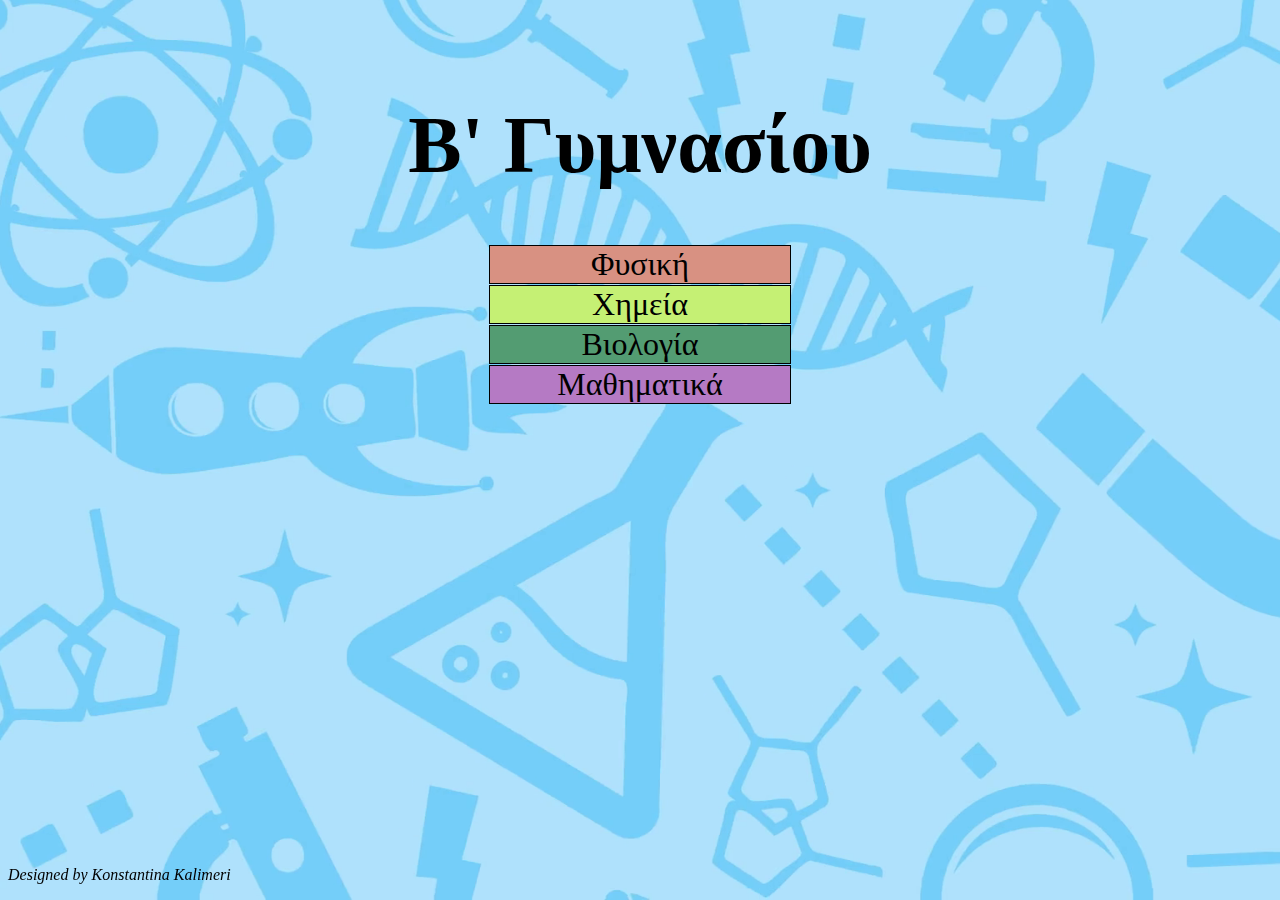
==== index.html @ 8c2bb630 "initial commit" ====
<html>
    <head>
        <link rel="stylesheet" href="style.css">
    </head>
    <body>
        <h1>Β' Γυμνασίου</h1>
        <div class="Subjects">
            <a href="Physics.html">
            <div id="Physics" class="Subject">
            Φυσική
            </div></a>
            <a href="Chemistry.html">
            <div id="Chemistry" class="Subject">
            Χημεία
            </div></a>
            <a href="Biology.html">
            <div id="Biology" class="Subject">
            Βιολογία
            </div></a>
            <a href="Mathematics.html">
            <div id="Mathematics" class="Subject">
            Μαθηματικά
            </div></a>
        </div>
        <footer>
            <p><em>Designed by Konstantina Kalimeri</em></p>
        </footer>
    </body>
</html>
---- style.css ----
body{
    margin-top:100px;
    background-image:url(images/background.png);
    background-size: cover;
}

a {
    font-size:xx-large;
    color:black;
    text-decoration: none;
}

h1 {
    display:flex;
    align-items: center;
    justify-content: center;
    font-size:60pt;
}

footer {
    position:fixed;
    bottom:0;
}

.Subjects {
    width: 100%;
    display:flex;
    flex-direction:column;
    align-items: center;
    justify-content: center;

}
.Subject {
    width: 300px;
    display:flex;
    align-items: center;
    justify-content: center;
    border-width:1px;
    border-style:solid;
    border-color:black;
    margin-bottom:1px;
}

#Physics{
    background-color:#D89182;
}
#Chemistry{
    background-color:#c5f074;
}
#Biology{
    background-color:#539c72;
}
#Mathematics{
    background-color:#b57ac4;
}
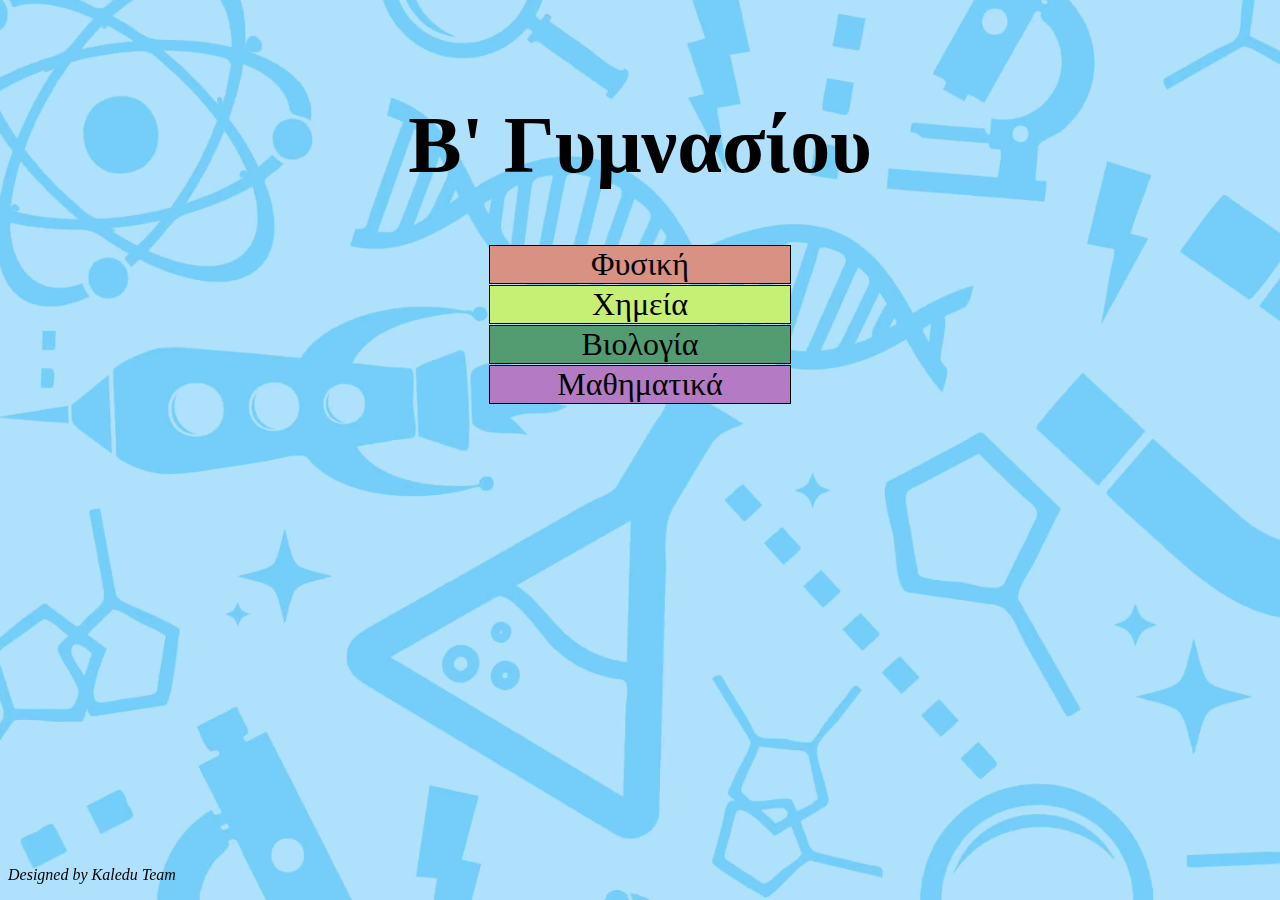
==== commit ae3467c2: "footer change" ====
--- a/index.html
+++ b/index.html
@@ -23,7 +23,7 @@
             </div></a>
         </div>
         <footer>
-            <p><em>Designed by Konstantina Kalimeri</em></p>
+            <p><em>Designed by Kaledu Team</em></p>
         </footer>
     </body>
 </html>